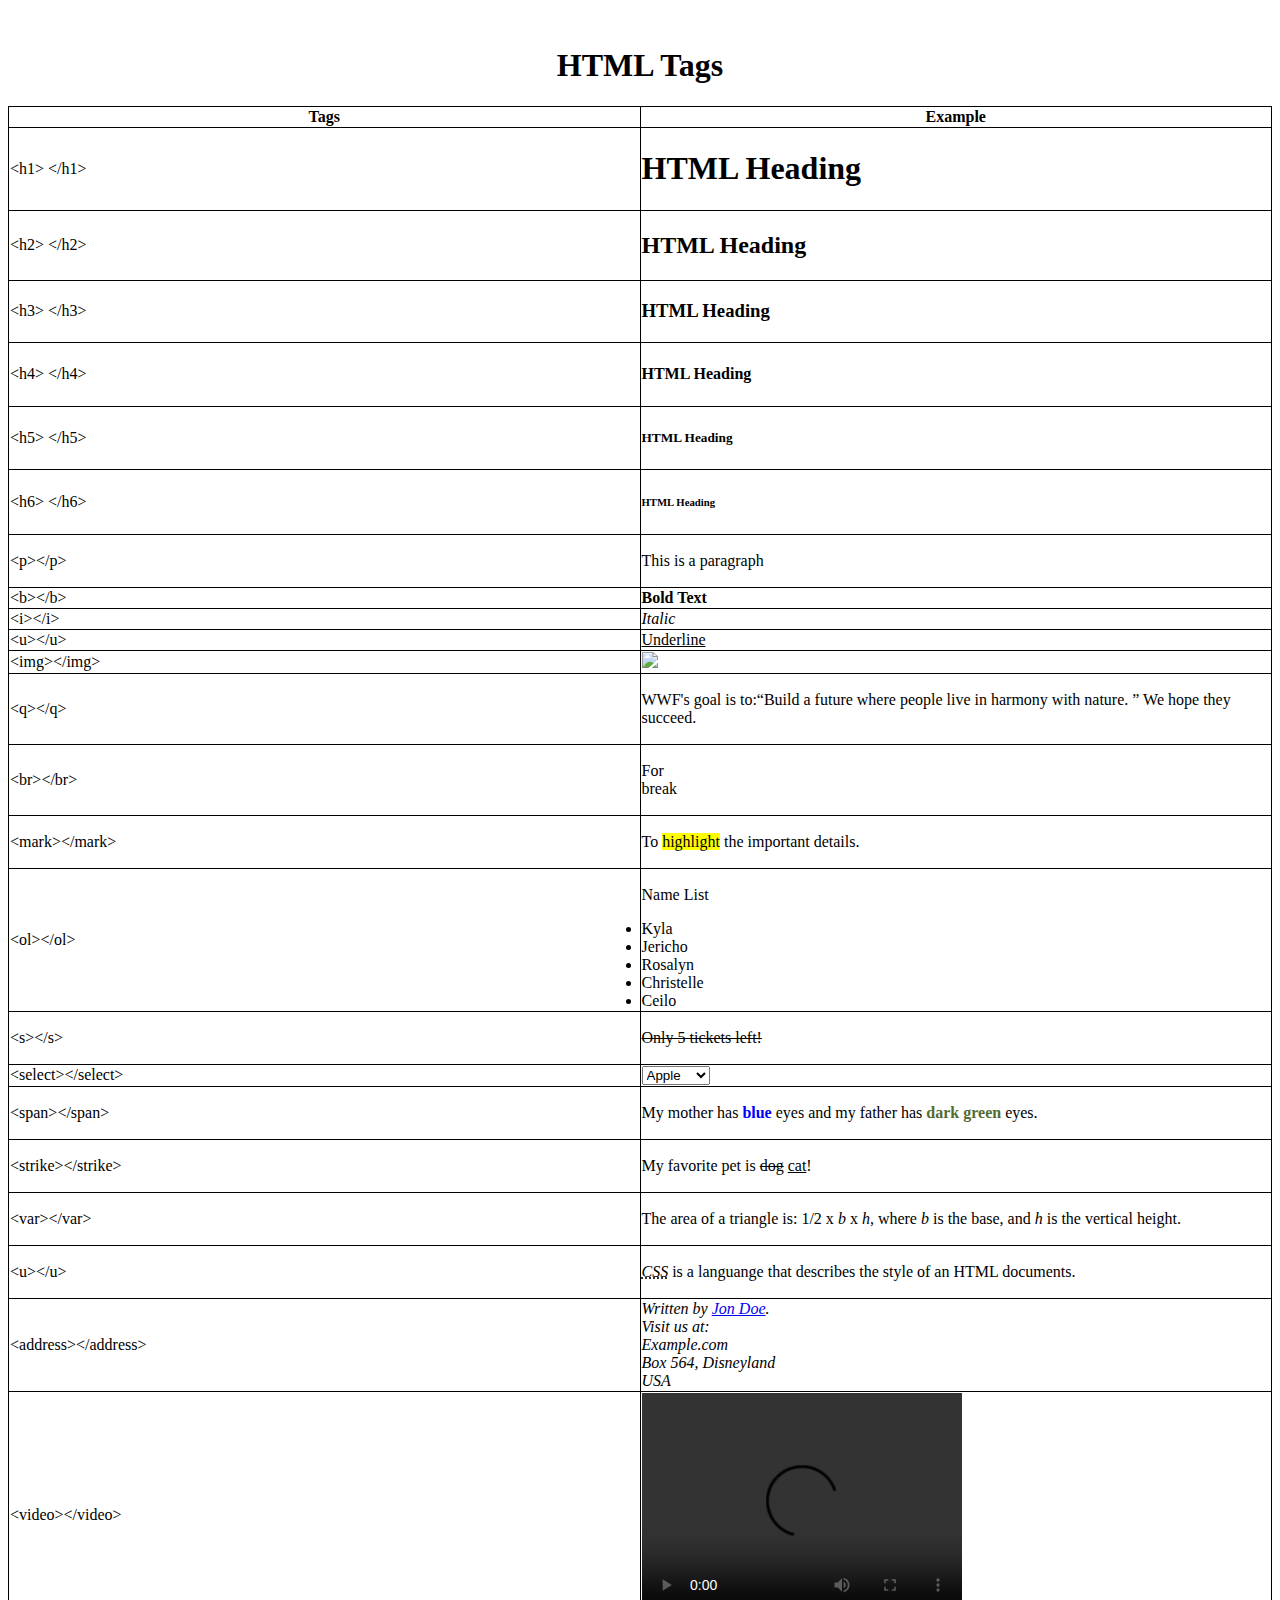
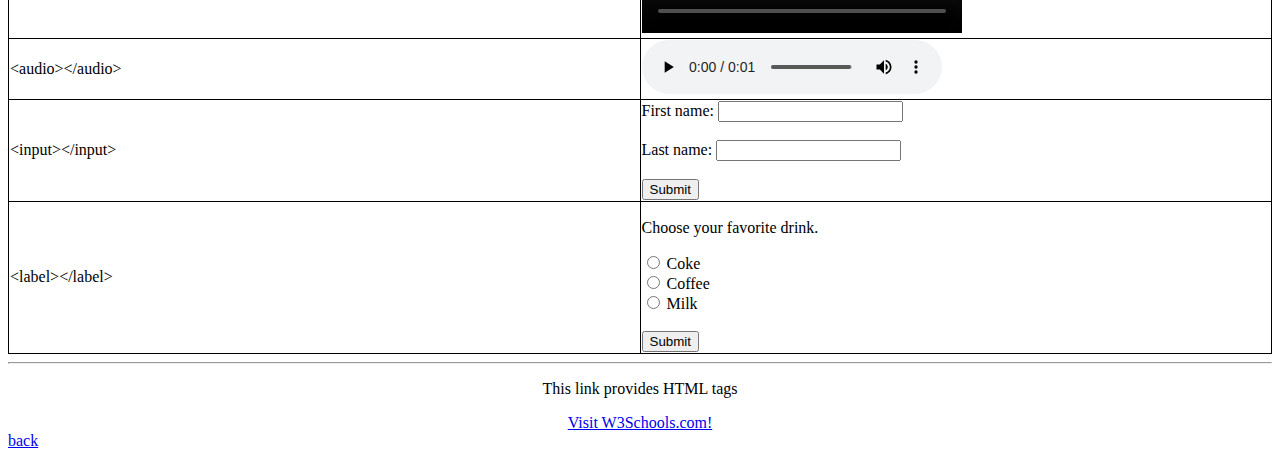
==== activity1.html @ 4c0131e4 "Link Activity 1" ====
<!DOCTYPE html> <!--Defines the document type-->
<html lang="en"> <!--The lang attribute is a Global Attribute, and can be used on any HTML element.-->
<!--Defines a comment-->

<head> <!--The header of the HTML File-->
    <meta charset="UTF-8"> <!--The charset attribute specifies the character encoding for the HTML document.-->
    <!--(character_set - Specifies the character encoding for the HTML document. The HTML5 specification encourages web developers to use the UTF-8 character set! )-->
    <meta name="viewport" content="width=device-width, initial-scale=1.0"> <!-- To control the viewport's size and shape.-->
    <title>HTML Tags</title> <!--Defines the title of the documents-->
</head>
<body>
    <center><!--To center the context-->
    <br>
    <h1> HTML Tags</h1>
    


    <table><!--To create Table-->
        <style> 
                table,th,td { 
                border:1px solid black;
                border-collapse: collapse;
                }
        
        </style><!--to apply a simple style sheet to an HTML document-->
    
        <tr> <!--Defines row in a table-->
            <th> Tags </th> <!--Defines a header cell in a table-->
            <th> Example </th>
        </tr>
        <tr>
            <td style="width:50%"> &lt;h1&gt; &lt;/h1&gt; </td> <!--Defines a cell in a table-->
            <td> <h1>HTML Heading</h1></td>
        </tr>
        <tr> 
            <td>&lt;h2&gt; &lt;/h2&gt;</td>
            <td> <h2>HTML Heading</h2></td>
        </tr>
        <tr> 
            <td>&lt;h3&gt; &lt;/h3&gt;</td>
            <td> <h3>HTML Heading</h3></td>
        </tr>
        <tr> 
            <td>&lt;h4&gt; &lt;/h4&gt;</td>
            <td> <h4>HTML Heading</h4></td>
        </tr>
        <tr> 
            <td>&lt;h5&gt; &lt;/h5&gt;</td>
            <td> <h5>HTML Heading</h5></td>
        </tr>
        <tr> 
            <td>&lt;h6&gt; &lt;/h6&gt;</td>
            <td> <h6>HTML Heading</h6></td>
        </tr>
        <tr> 
            <td>&lt;p&gt;&lt;/p&gt;</td>
            <td> <p>This is a paragraph </p></td>
        </tr>
        <tr> 
            <td>&lt;b&gt;&lt;/b&gt;</td>
            <td> <b>Bold Text </pb></td>
        </tr>
        <tr> 
            <td>&lt;i&gt;&lt;/i&gt;</td>
            <td>  <i>Italic</i> </td>
        </tr>
        <tr> 
            <td>&lt;u&gt;&lt;/u&gt;</td>
            <td>  <u>Underline</u> </td>
        </tr>
        <tr> 
            <td>&lt;img&gt;&lt;/img&gt;</td>
            <td> <img src = "C:\Users\ceilo\Desktop\Tags\OIP.jpg"/> </td>
        </tr>
        <tr> 
            <td>&lt;q&gt;&lt;/q&gt;</td>
            <td> <p>WWF's goal is to:<q>Build a future where people live in harmony with nature.
            </q> We hope they succeed. </p></td>
        </tr>
        <tr> 
            <td>&lt;br&gt;&lt;/br&gt;</td>
            <td>  <p>For <br>break </p> </td>
        </tr>
        <tr> 
            <td>&lt;mark&gt;&lt;/mark&gt;</td>
            <td>  <p>To <mark>highlight</mark> the important details.</p> </td>
        </tr>
        <tr> 
            <td>&lt;ol&gt;&lt;/ol&gt;</td>
            <td>  <p>Name List</p>
                  <li>Kyla</li>
                  <li>Jericho</li>
                  <li>Rosalyn</li>
                  <li>Christelle</li>
                  <li>Ceilo</li> </td>
        </tr>
        <tr> 
            <td>&lt;s&gt;&lt;/s&gt;</td>
            <td>  <p><s>Only 5 tickets left!</s></p> </td>
        </tr>
        <tr> 
            <td>&lt;select&gt;&lt;/select&gt;</td>
            <td>  <select name="fruits" id="fruits">
                <option value="apple">Apple</option>
                <option value="banana">Banana</option>
                <option value="orange">Orange</option>
            </select> </td>
        </tr>
        <tr> 
            <td>&lt;span&gt;&lt;/span&gt;</td>
            <td>  <p>My mother has <span style="color:blue;font-weight:bold">blue</span> eyes and my father has 
                <span style="color:darkolivegreen;font-weight:bold">dark green</span> eyes.</p> </td>
        </tr>
        <tr> 
            <td>&lt;strike&gt;&lt;/strike&gt;</td>
            <td> <p>My favorite pet is <del>dog</del> <ins>cat</ins>!</p> </td>
        </tr>
        <tr> 
            <td>&lt;var&gt;&lt;/var&gt;</td>
            <td>  <p>The area of a triangle is: 1/2 x <var>b</var> x <var>h</var>, where <var>b</var> is the base, 
                and <var>h</var> is the vertical height.</p> </td>
        </tr>
        <tr> 
            <td>&lt;u&gt;&lt;/u&gt;</td>
            <td> <p><dfn><abbr title = "Cascading Style Sheets">CSS</abbr></dfn> is a languange that describes the style of an HTML documents.</p>  </td>
        </tr> <!--(<dfn></dfn> - Specifies a term that is going to be defined within the content-->

        <tr> 
            <td>&lt;address&gt;&lt;/address&gt;</td>
            <td>  <address>
                Written by <a href="mailto:webmaster@example.com">Jon Doe</a>.<br> 
                Visit us at:<br>
                Example.com<br>
                Box 564, Disneyland<br>
                USA
                </address> </td>
        </tr>
        <tr> 
            <td>&lt;video&gt;&lt;/video&gt;</td>
            <td>  <video width="320" height="240" controls>
                <source src="C:\Users\ceilo\Desktop\HTML Tags\044dbd76ccf9b24cd4e65329228a5114.mp4" type="video/mp4">
                <source src="C:\Users\ceilo\Desktop\HTML Tags\044dbd76ccf9b24cd4e65329228a5114.mp4" type="video/ogg">
                Your browser does not support the video tag.
              </video> </td>
        </tr>
        <tr> 
            <td>&lt;audio&gt;&lt;/audio&gt;</td>
            <td>  <audio controls>
                <source src="horse.ogv" type="audio/ogg">
                <source src="horse.ogv" type="audio/mpeg">
                Your browser does not support the audio element.
              </audio>
               </td>  
        </tr>
        <tr> 
            <td>&lt;input&gt;&lt;/input&gt;</td>
            <td>  <form action="/action_page.php">
                <label for="fname">First name:</label>
                <input type="text" id="fname" name="fname"><br><br>
                <label for="lname">Last name:</label>
                <input type="text" id="lname" name="lname"><br><br>
                <input type="submit" value="Submit">
              </form> </td>
        </tr>
        <tr> 
            <td>&lt;label&gt;&lt;/label&gt;</td>
            <td>  <p>Choose your favorite drink.</p>

                <form action="/action_page.php">
                 <input type="radio" id="Coke" name="fav_language" value="Coke">
                 <label for="Coke">Coke</label><br>
                 <input type="radio" id="Coffee" name="fav_language" value="Coffee">
                 <label for="Coffee">Coffee</label><br>
                 <input type="radio" id="Milk" name="fav_language" value="Milk">
                 <label for="Milk">Milk</label><br><br>
                  <input type="submit" value="Submit">
                </form> </td>
        </tr>
    </table>
    <hr> <!--Defines a thematic change in the content-->
    <footer> <!--Defines a footer for a document or section.-->
        <p>This link provides HTML tags</p>
        <a href="https://www.w3schools.com/TAGs/">Visit W3Schools.com!</a> <!--Tag defines a hyperlink, which is used to link from one page to another.-->
    </footer>
</center>
        <a href="./index.html">back</a>

</body>

</html><!-- Defines the root of an html-->
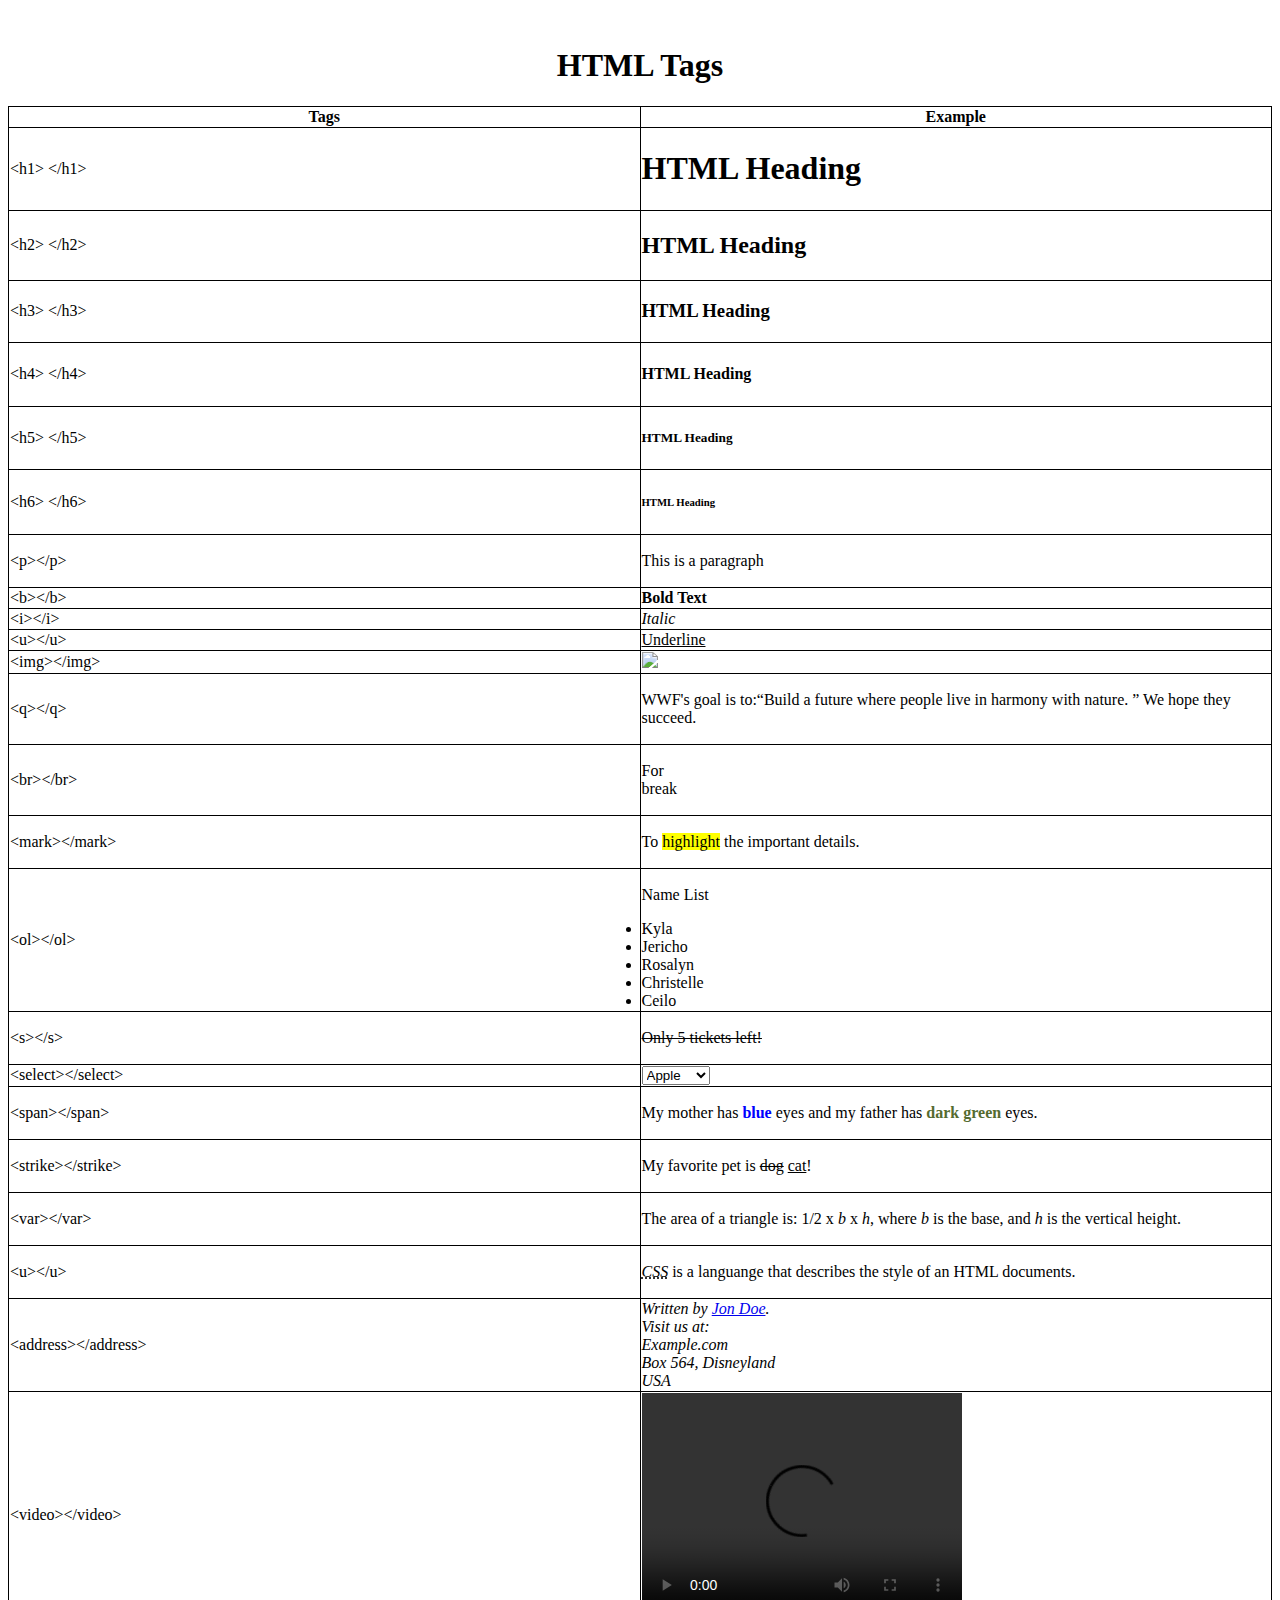
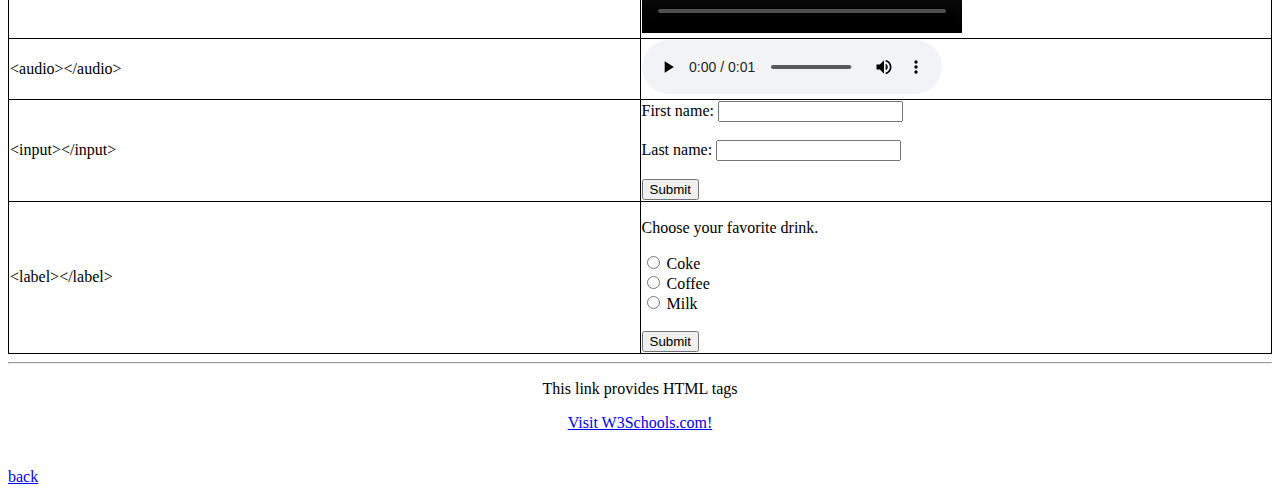
==== commit 83785f17: "UPDATE" ====
--- a/activity1.html
+++ b/activity1.html
@@ -183,6 +183,7 @@
         <a href="https://www.w3schools.com/TAGs/">Visit W3Schools.com!</a> <!--Tag defines a hyperlink, which is used to link from one page to another.-->
     </footer>
 </center>
+<br><br>
         <a href="./index.html">back</a>
 
 </body>
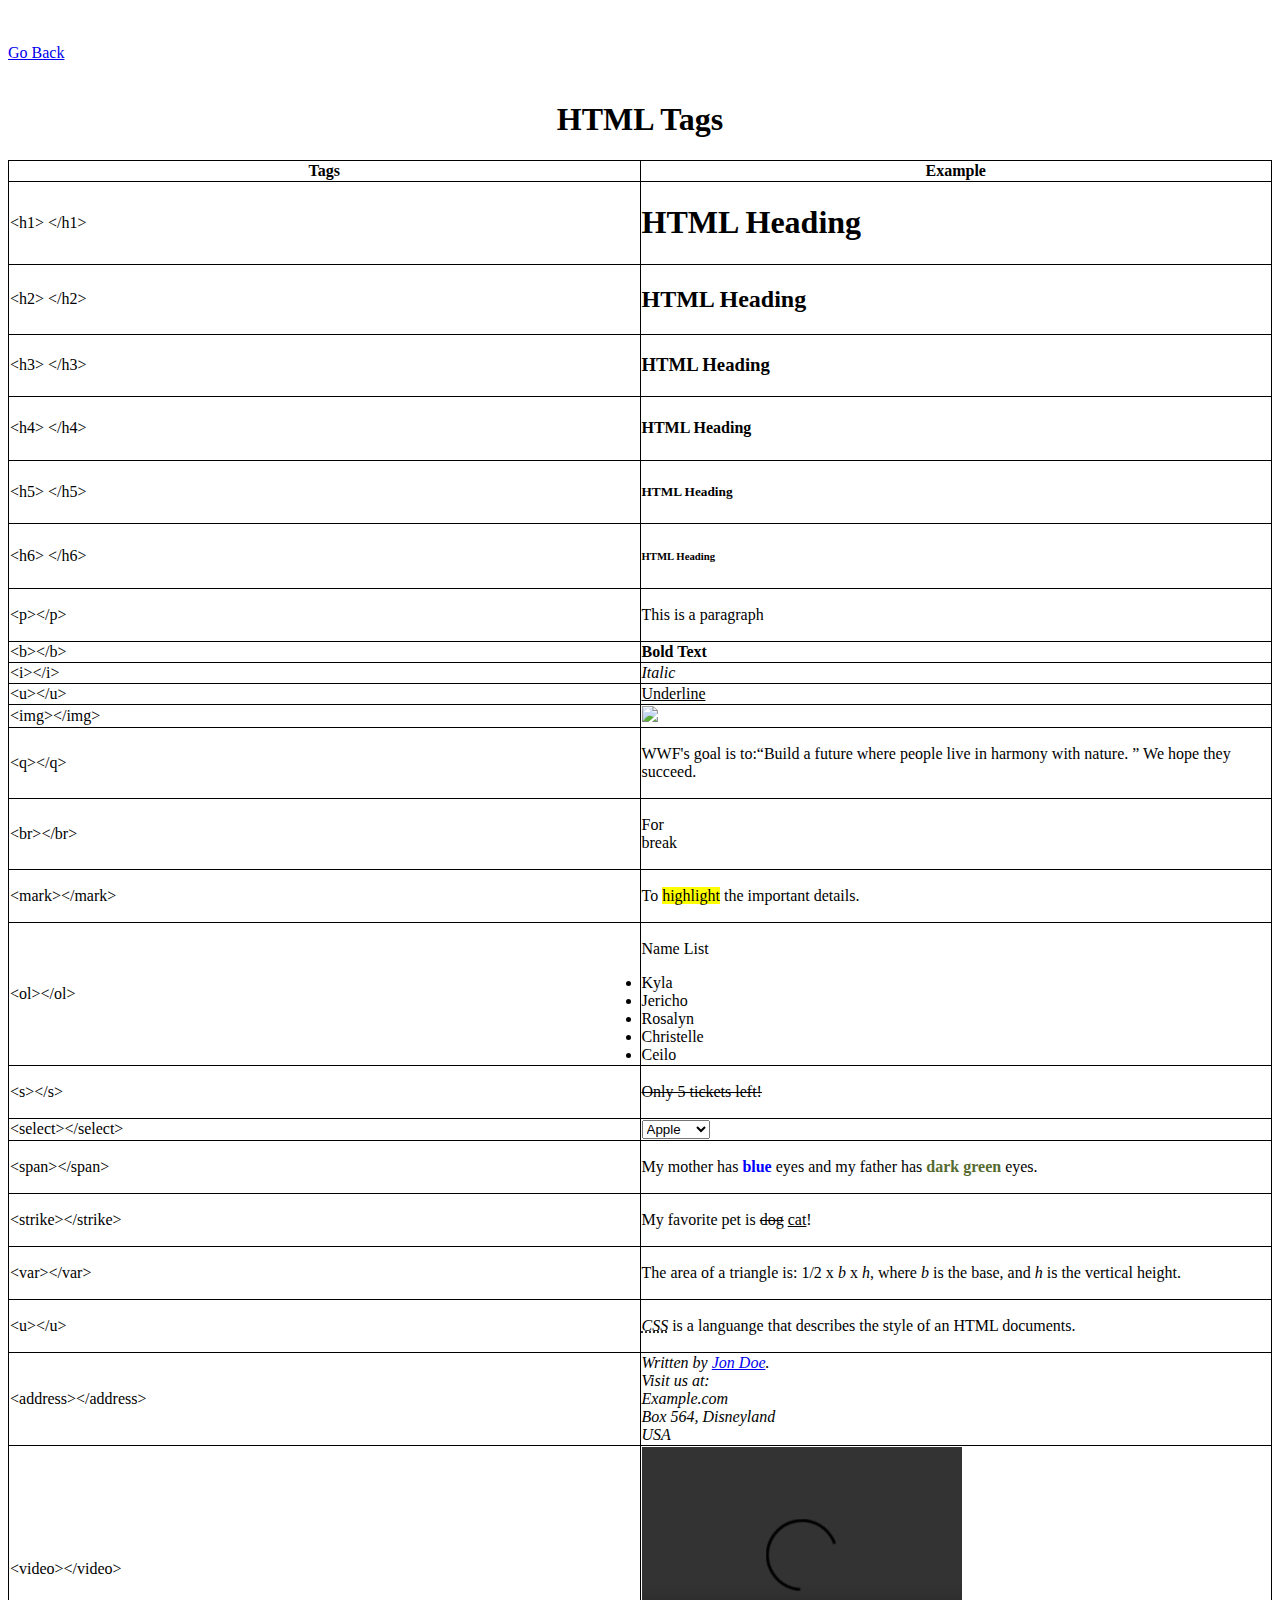
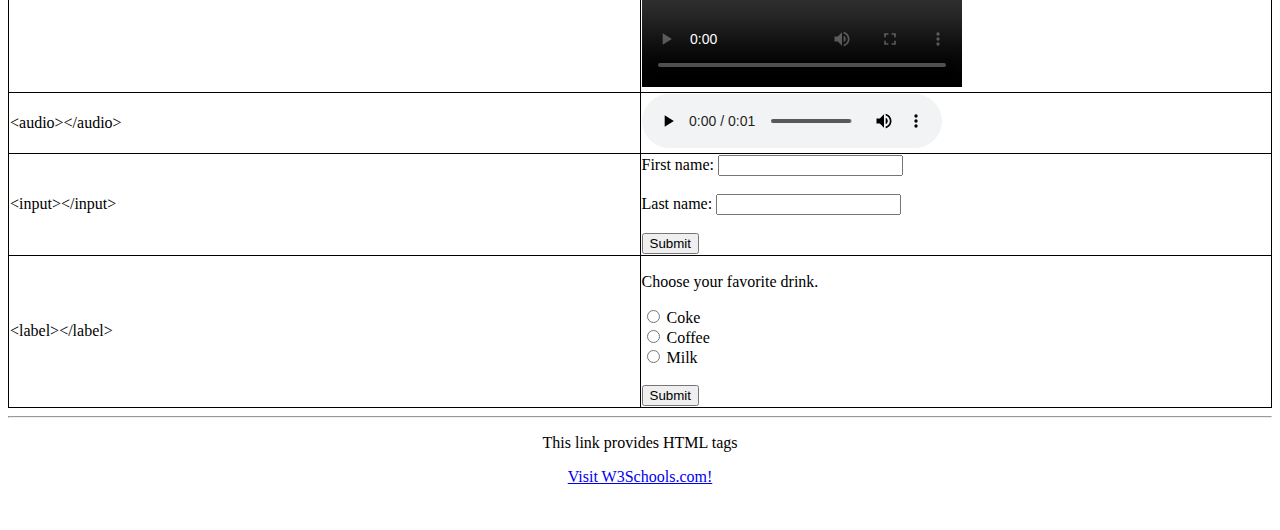
==== commit 374aedf7: "Update" ====
--- a/activity1.html
+++ b/activity1.html
@@ -8,7 +8,10 @@
     <meta name="viewport" content="width=device-width, initial-scale=1.0"> <!-- To control the viewport's size and shape.-->
     <title>HTML Tags</title> <!--Defines the title of the documents-->
 </head>
+
 <body>
+    <br><br>
+    <a href="./index.html">Go Back </a>
     <center><!--To center the context-->
     <br>
     <h1> HTML Tags</h1>
@@ -184,8 +187,7 @@
     </footer>
 </center>
 <br><br>
-        <a href="./index.html">back</a>
-
+    
 </body>
 
 </html><!-- Defines the root of an html-->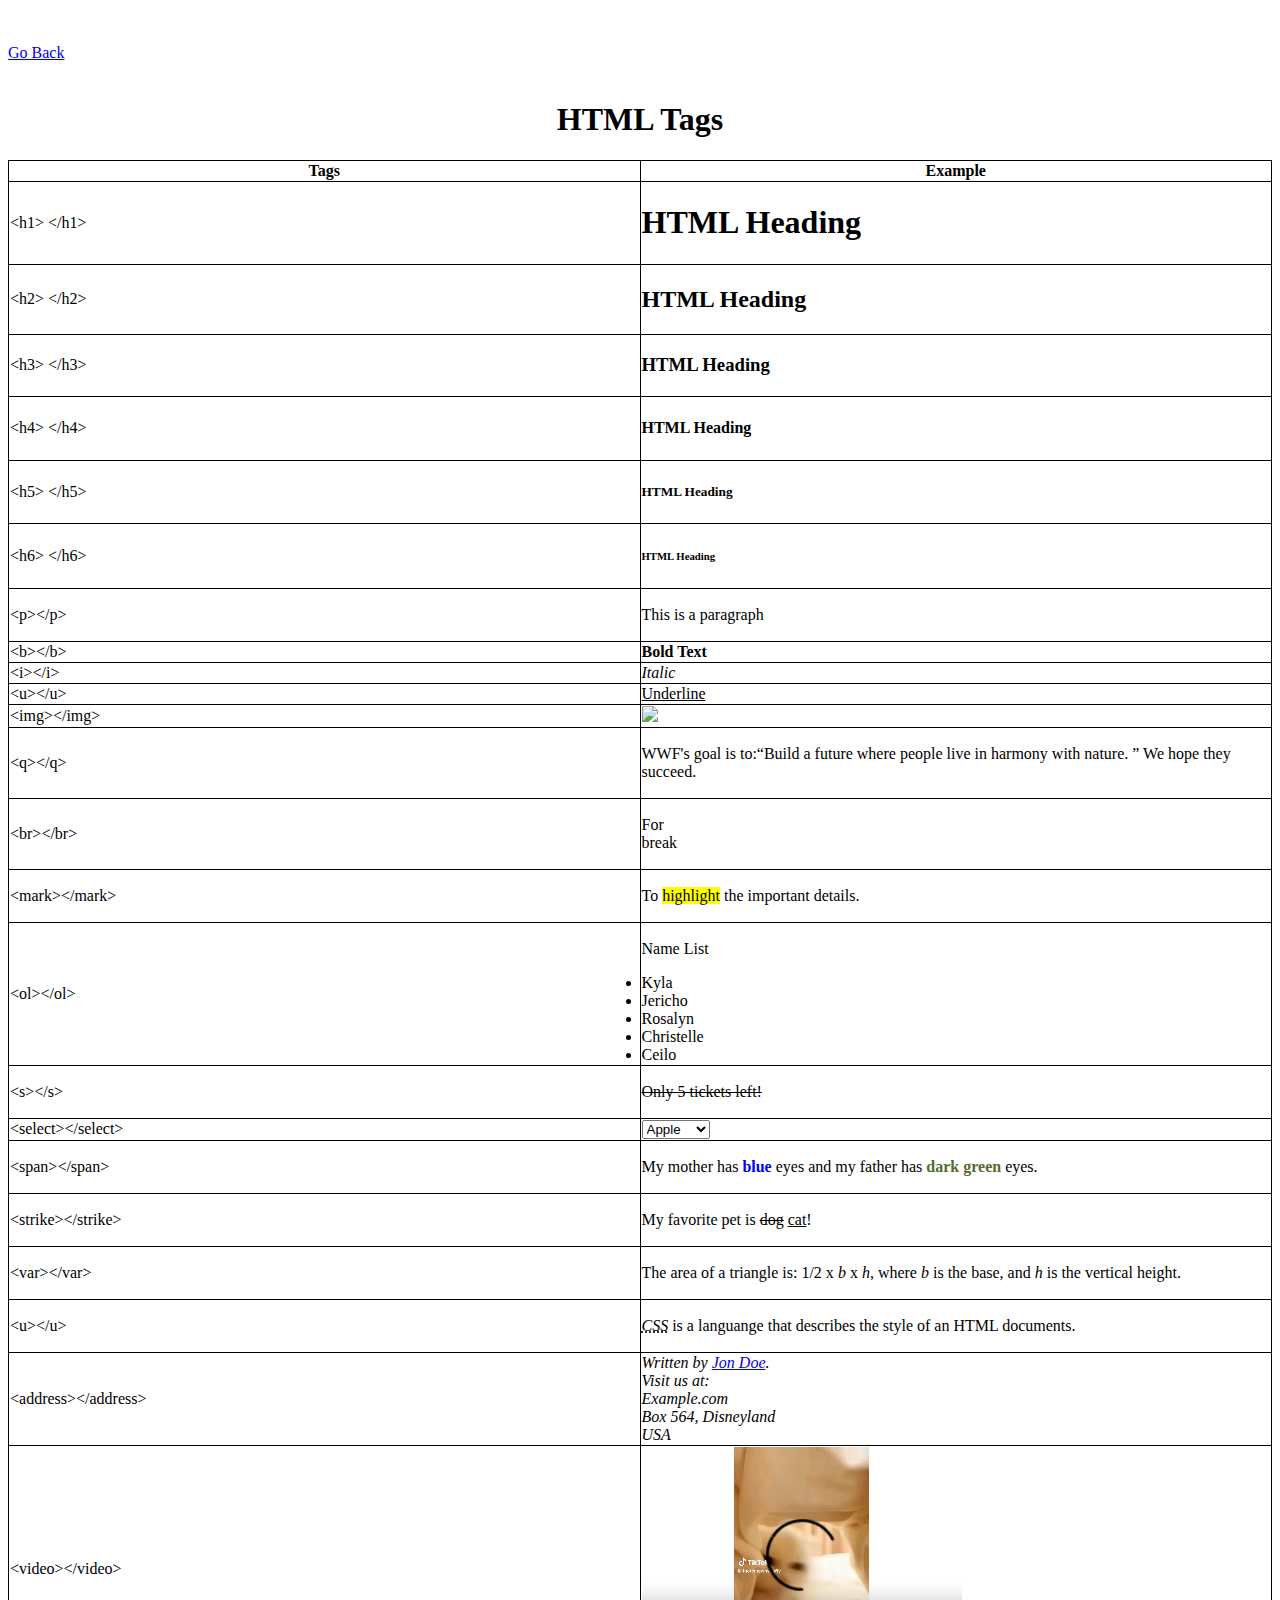
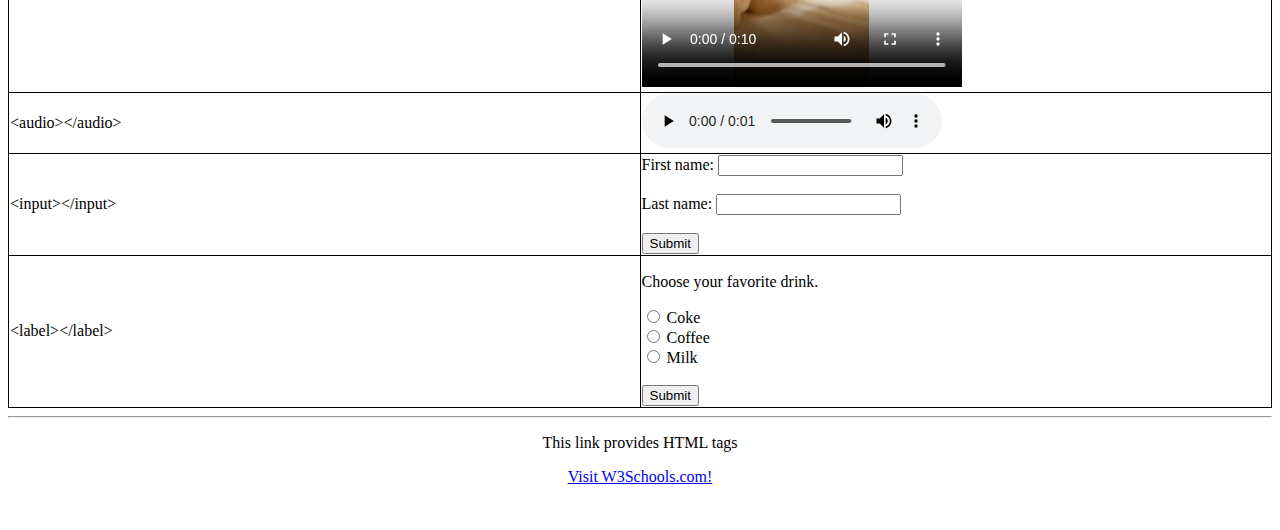
==== commit a47d064b: "Done readme.md" ====
--- a/activity1.html
+++ b/activity1.html
@@ -141,8 +141,8 @@
         <tr> 
             <td>&lt;video&gt;&lt;/video&gt;</td>
             <td>  <video width="320" height="240" controls>
-                <source src="C:\Users\ceilo\Desktop\HTML Tags\044dbd76ccf9b24cd4e65329228a5114.mp4" type="video/mp4">
-                <source src="C:\Users\ceilo\Desktop\HTML Tags\044dbd76ccf9b24cd4e65329228a5114.mp4" type="video/ogg">
+                <source src="cat.mp4" type="video/mp4">
+                <source src="cat.mp4" type="video/ogg">
                 Your browser does not support the video tag.
               </video> </td>
         </tr>
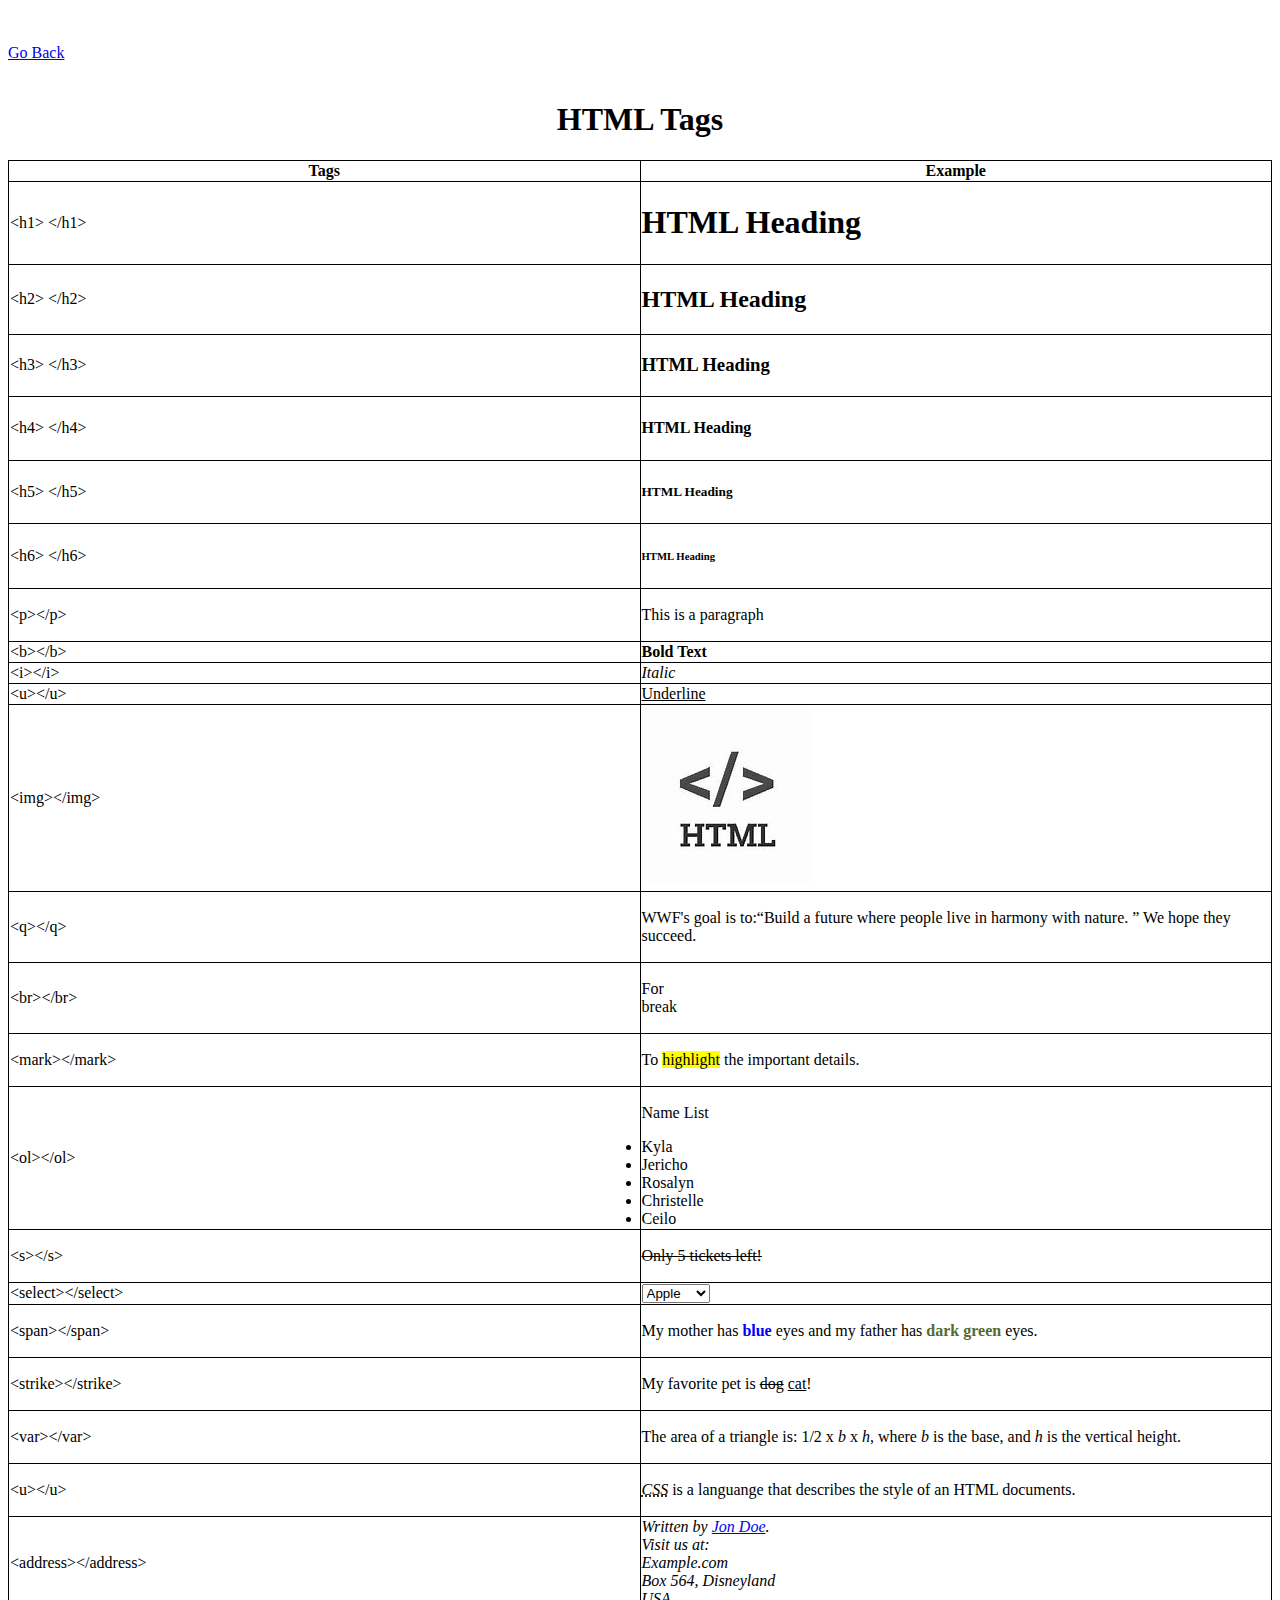
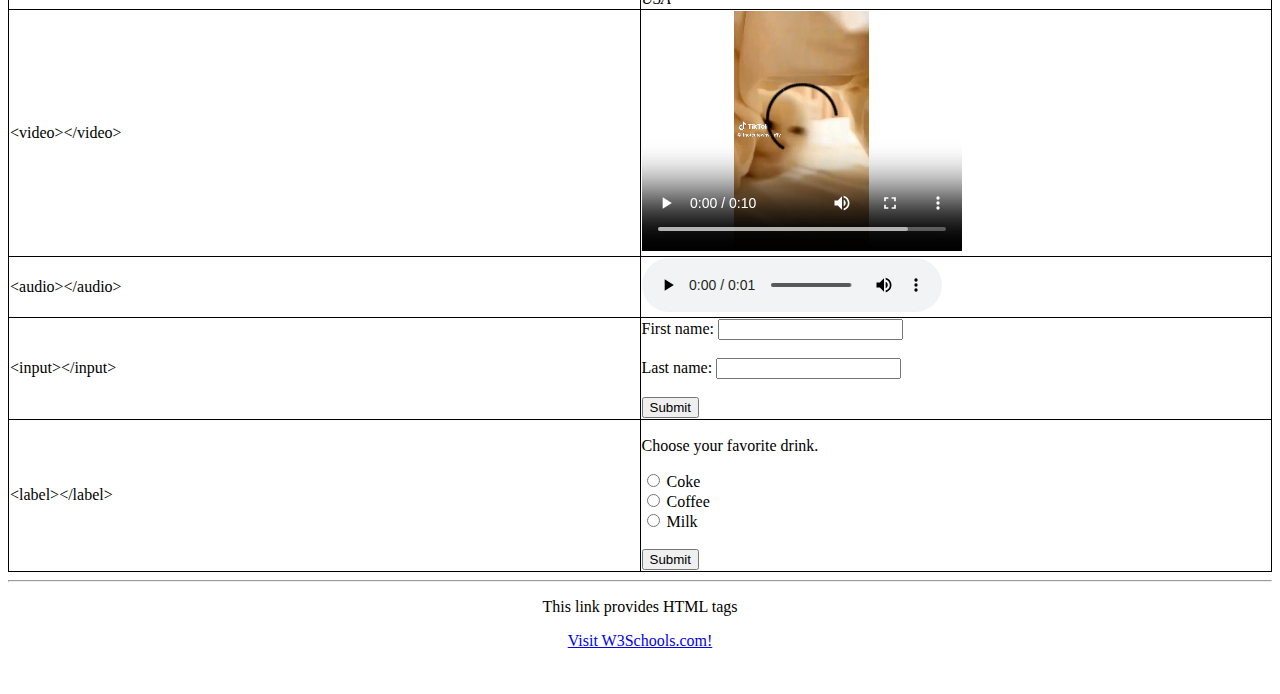
==== commit 848cf4ab: "Done Activity 3 & Update readme" ====
--- a/activity1.html
+++ b/activity1.html
@@ -73,7 +73,7 @@
         </tr>
         <tr> 
             <td>&lt;img&gt;&lt;/img&gt;</td>
-            <td> <img src = "C:\Users\ceilo\Desktop\Tags\OIP.jpg"/> </td>
+            <td> <img src = "OIP.jpg"/> </td>
         </tr>
         <tr> 
             <td>&lt;q&gt;&lt;/q&gt;</td>
